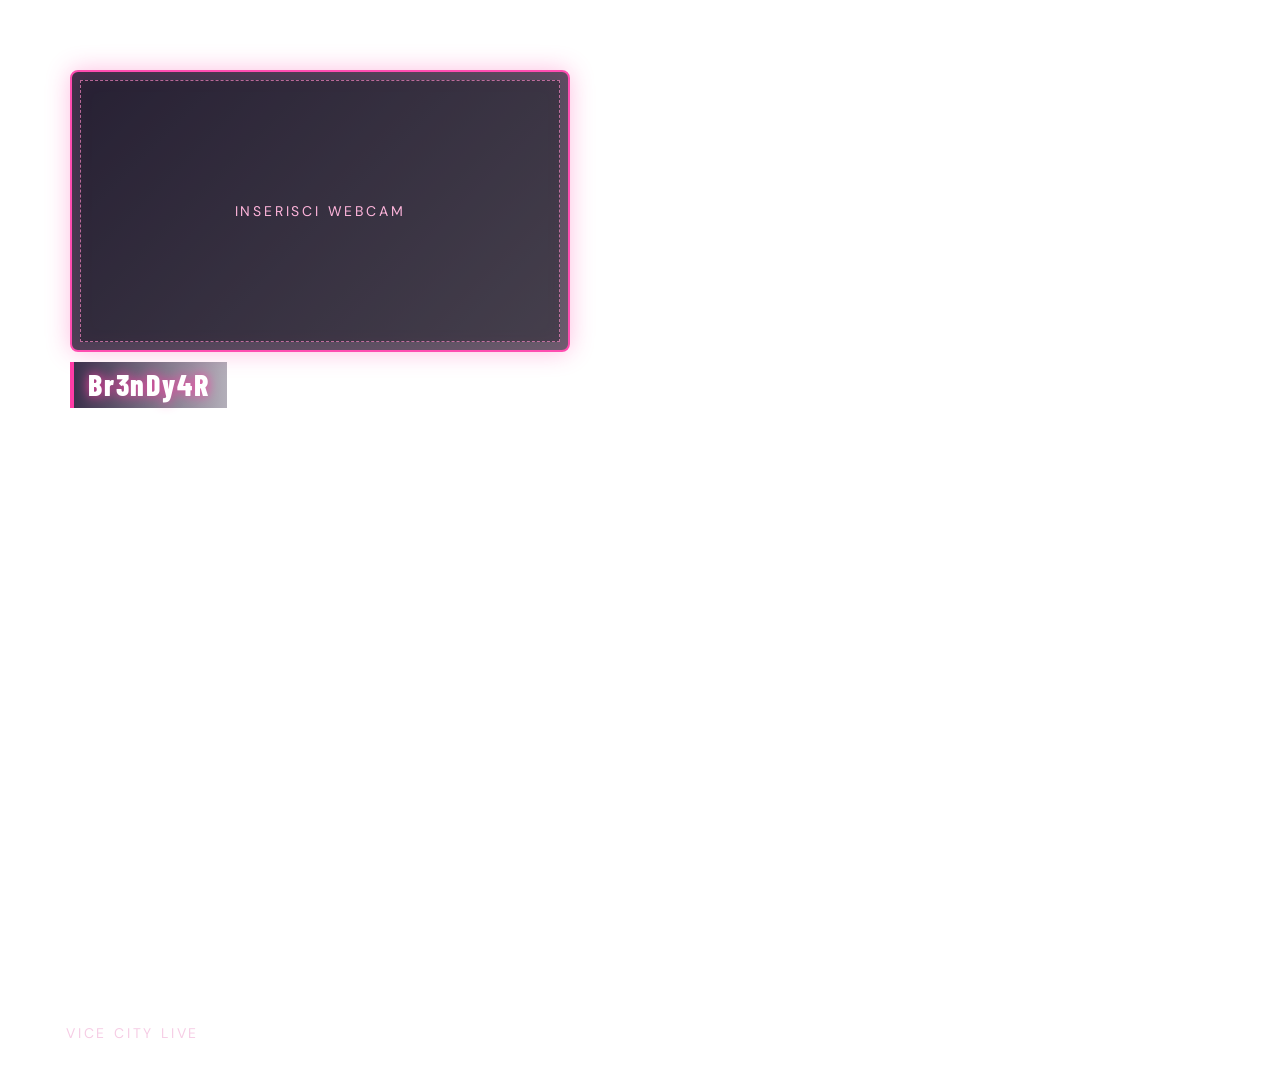
==== pages/gameplay.html @ 52b12bdd "init" ====
<!doctype html>
<html lang="it" class="transparent">
  <head>
    <meta charset="utf-8">
    <meta name="viewport" content="width=device-width,initial-scale=1">
    <title>Gameplay — Vice City Live</title>
    <link rel="stylesheet" href="../assets/css/styles.css">
  </head>
  <body style="background:transparent">
    <main class="obs-scene" style="background:transparent">
      <div class="game-hud" data-layout="gameplayHud"><span class="hud-pill">VICE CITY • LEONIDA</span></div>
      <div class="webcam-frame top-left glass-panel" data-layout="webcam">
        <div class="webcam-inner">INSERISCI WEBCAM</div>
      </div>
      <div class="nametag under-cam" data-layout="webcam"><b data-streamer>Br3nDy4R</b></div>
      <div class="scene-footer"><span data-channel-name>VICE CITY LIVE</span><span data-tagline>THE NIGHT SHIFT</span></div>
    </main>
    <script src="../assets/js/config.js"></script>
    <script src="../assets/js/app.js"></script>
  </body>
</html>
---- assets/css/styles.css ----
@import url('https://fonts.googleapis.com/css2?family=Barlow+Condensed:wght@500;600;700;800;900&family=DM+Sans:wght@400;500;600;700&family=Pacifico&display=swap');
:root{--pink:#ff3ca6;--pink2:#ff77c8;--orange:#ff9b55;--cyan:#62eaff;--ink:#100a1c;--white:#fff8fb;--muted:#d5c4d9;--line:rgba(255,115,201,.42)}
*{box-sizing:border-box}html{scroll-behavior:smooth}body{margin:0;background:#100a1c;color:var(--white);font-family:'DM Sans',sans-serif}a{color:inherit;text-decoration:none}.eyebrow,.scene-number,.section-count,.hero-meta,.hub-footer{font-size:11px;letter-spacing:.2em;font-weight:700}.hub-page{min-height:100vh;overflow-x:hidden;background:radial-gradient(ellipse at 78% 18%,#62245f 0,transparent 35%),linear-gradient(135deg,#100a1c,#1b1030 55%,#351638)}.hub-bg{position:fixed;inset:0;pointer-events:none;opacity:.24;background:repeating-linear-gradient(115deg,transparent 0 80px,rgba(255,255,255,.025) 81px 82px),linear-gradient(180deg,transparent 50%,#100a1c 100%)}.hub-header,.hub-main{position:relative;z-index:1;max-width:1320px;margin:auto}.hub-header{height:90px;padding:0 36px;display:flex;align-items:center;justify-content:space-between;border-bottom:1px solid rgba(255,255,255,.1)}.brand{display:flex;align-items:center;gap:13px}.brand-mark{font-family:'Barlow Condensed';font-weight:900;font-size:28px;line-height:1;padding:5px 9px;border:2px solid var(--pink);transform:skew(-7deg);color:#fff;text-shadow:0 0 14px var(--pink);box-shadow:0 0 18px #ff3ca655}.brand b,.brand small{display:block}.brand b{font-family:'Barlow Condensed';font-size:18px;letter-spacing:.13em}.brand small{font-size:9px;letter-spacing:.2em;color:#d9b9d9}.hub-header>.eyebrow{color:#e7b8db}.hub-main{padding:70px 36px 24px}.hero{max-width:760px;padding:40px 0 75px}.hero .eyebrow{color:var(--cyan)}h1,h2,.scene-title{font-family:'Barlow Condensed',sans-serif;text-transform:uppercase;margin:0;font-weight:900;letter-spacing:-.025em}h1{font-size:clamp(72px,10vw,132px);line-height:.78;margin:22px 0 28px;text-shadow:0 8px 45px #0008}h1 em,.scene-title em{font-family:'Pacifico',cursive;text-transform:none;font-weight:400;color:var(--pink);font-size:.78em;letter-spacing:0;text-shadow:0 0 28px #ff3ca655}.hero-copy{max-width:540px;color:#e1d2e4;font-size:16px;line-height:1.75}.hero-actions{display:flex;gap:13px;flex-wrap:wrap;margin-top:30px}.btn{display:inline-flex;align-items:center;gap:20px;padding:14px 19px;font-size:12px;font-weight:700;letter-spacing:.06em;text-transform:uppercase;border-radius:3px}.btn-primary{background:linear-gradient(100deg,#ff399f,#b74cff);box-shadow:0 8px 30px #ff3ca633}.btn-ghost{border:1px solid #ffffff42;background:#ffffff09}.hero-meta{display:flex;gap:25px;flex-wrap:wrap;margin-top:34px;color:#c8b4ce;font-size:9px}.hero-meta i{display:inline-block;width:7px;height:7px;border-radius:50%;background:#62ffbb;box-shadow:0 0 10px #62ffbb;margin-right:7px}.scene-section{padding:32px 0 42px;border-top:1px solid #ffffff22}.section-heading{display:flex;justify-content:space-between;align-items:end;margin-bottom:22px}.section-heading .eyebrow{color:var(--cyan);margin:0 0 8px}.section-heading h2{font-size:42px}.section-count{color:#d4b6d6}.scene-grid{display:grid;grid-template-columns:repeat(4,1fr);gap:14px}.scene-card{height:240px;position:relative;overflow:hidden;padding:19px;display:flex;flex-direction:column;justify-content:space-between;border:1px solid #ffffff24;background:linear-gradient(150deg,#51234e,#171127 75%);isolation:isolate;transition:.25s}.scene-card:before{content:"";position:absolute;z-index:-1;inset:0;background:radial-gradient(ellipse at 75% 30%,#ff8d9d88,transparent 35%),linear-gradient(155deg,transparent 20%,#080713 95%)}.scene-card:after{content:"";position:absolute;z-index:-1;width:180%;height:90px;left:-25%;bottom:25px;transform:rotate(-13deg);background:linear-gradient(90deg,transparent,#ff3ca655,transparent);filter:blur(18px)}.card-chat:before{background:radial-gradient(ellipse at 70% 20%,#bd5dff99,transparent 38%),linear-gradient(155deg,transparent 20%,#080713 95%)}.card-game:before{background:radial-gradient(ellipse at 50% 35%,#ff9b5588,transparent 40%),linear-gradient(155deg,transparent 20%,#080713 95%)}.card-brb:before{background:radial-gradient(ellipse at 65% 25%,#62eaff77,transparent 38%),linear-gradient(155deg,transparent 20%,#080713 95%)}.scene-card:hover{transform:translateY(-5px);border-color:var(--pink);box-shadow:0 15px 45px #0006}.scene-number{font-size:9px;color:#f6c4e5}.scene-title{font-size:45px;line-height:.95}.scene-title em{font-size:.7em}.scene-link{font-size:10px;letter-spacing:.12em;text-transform:uppercase;color:#ffc3e8}.utility-grid{display:grid;grid-template-columns:1fr 1fr;gap:14px}.utility-card{min-height:82px;padding:17px 20px;border:1px solid #ffffff20;background:#ffffff08;display:flex;align-items:center;gap:15px}.utility-icon{font-size:23px;color:var(--pink)}.utility-card b,.utility-card small{display:block}.utility-card b{font-family:'Barlow Condensed';font-size:19px;text-transform:uppercase;letter-spacing:.07em}.utility-card small{font-size:10px;color:#cbb9d0;margin-top:3px}.arrow,.text-link{margin-left:auto;color:#ff8bc9;font-size:11px}.hub-footer{display:flex;justify-content:space-between;padding:35px 0 10px;color:#a993b1;font-size:9px}
/* OBS scene canvas */
.obs-scene{width:1920px;height:1080px;position:relative;overflow:hidden;background:#120b20;color:white;font-family:'DM Sans',sans-serif}.scene-bg{position:absolute;inset:0;background:radial-gradient(ellipse at 18% 78%,#ff8b5570,transparent 32%),radial-gradient(ellipse at 78% 20%,#ff3ca655,transparent 38%),linear-gradient(125deg,#17102b,#48204e 52%,#111020)}.scene-bg:before{content:"";position:absolute;inset:0;opacity:.55;background:linear-gradient(180deg,transparent 55%,#0b0716 100%),repeating-linear-gradient(90deg,transparent 0 110px,#ffffff08 111px 113px)}.sun{position:absolute;width:470px;height:470px;border-radius:50%;right:170px;top:110px;background:linear-gradient(180deg,#ffb05e,#ff4d9d 65%,#8b42d0);box-shadow:0 0 110px #ff4c9d77;opacity:.82}.sun:after{content:"";position:absolute;inset:55% 0 0;background:repeating-linear-gradient(180deg,transparent 0 13px,#381746 14px 19px);border-radius:0 0 240px 240px}.cityline{position:absolute;bottom:180px;left:0;right:0;height:370px;opacity:.72;background:linear-gradient(180deg,transparent 0 15%,#100a1c 15% 100%);clip-path:polygon(0 55%,4% 55%,4% 35%,8% 35%,8% 50%,12% 50%,12% 20%,16% 20%,16% 45%,21% 45%,21% 30%,25% 30%,25% 53%,30% 53%,30% 8%,35% 8%,35% 55%,40% 55%,40% 32%,45% 32%,45% 48%,50% 48%,50% 15%,55% 15%,55% 50%,61% 50%,61% 25%,66% 25%,66% 48%,72% 48%,72% 12%,77% 12%,77% 48%,82% 48%,82% 30%,88% 30%,88% 50%,94% 50%,94% 38%,100% 38%,100% 100%,0 100%)}.palm{position:absolute;bottom:150px;font-size:150px;color:#090713;opacity:.85;text-shadow:0 0 10px #ff4d9d44}.palm.left{left:40px}.palm.right{right:60px;transform:scaleX(-1)}.scene-logo{position:absolute;top:54px;left:66px;font-family:'Barlow Condensed';font-weight:900;font-size:34px;line-height:.8;text-transform:uppercase;text-shadow:3px 4px #090713,0 0 18px #ff4d9d}.scene-logo span{display:block;color:#ff69b8;font-size:50px}.scene-kicker{font-size:15px;letter-spacing:.32em;text-transform:uppercase;color:#ffd4eb}.script-title{font-family:'Pacifico',cursive;font-size:108px;line-height:1.1;color:white;text-shadow:0 5px 30px #090713}.script-title em{color:var(--pink);font-style:normal}.scene-footer{position:absolute;bottom:38px;left:66px;right:66px;display:flex;justify-content:space-between;font-size:14px;letter-spacing:.2em;color:#f6cde5;text-transform:uppercase}.socials{display:flex;gap:20px}.socials span{border:1px solid #ff8acb88;padding:7px 10px}.glass-panel{background:linear-gradient(135deg,#160d27dd,#170c20aa);border:2px solid #ff4db1;box-shadow:0 0 25px #ff3ca655,inset 0 0 22px #ff3ca622;border-radius:8px}.starting-copy{position:absolute;left:130px;top:280px}.starting-copy .script-title{font-size:132px}.countdown{font-family:'Barlow Condensed';font-size:35px;letter-spacing:.18em;margin-top:35px;color:#fff}.scene-center{position:absolute;left:50%;top:48%;transform:translate(-50%,-50%);text-align:center}.scene-center .script-title{font-size:115px}.subtitle{letter-spacing:.34em;text-transform:uppercase;font-size:16px;margin-top:20px;color:#ffe0f0}.webcam-frame{position:absolute;left:70px;bottom:95px;width:500px;height:282px;padding:8px}.webcam-inner{width:100%;height:100%;border:1px dashed #ff8bc9aa;background:#09071355;display:grid;place-items:center;color:#ffb5dc;letter-spacing:.2em;font-size:14px;text-transform:uppercase}.chat-frame{position:absolute;right:70px;bottom:95px;width:390px;height:520px;padding:14px}.panel-label{font-family:'Barlow Condensed';font-size:26px;letter-spacing:.12em;text-transform:uppercase;color:#ff9bd1;border-bottom:1px solid #ff66b566;padding-bottom:10px}.chat-placeholder{position:absolute;bottom:18px;left:20px;color:#c5a9c9;font-size:13px}.lower-third{position:absolute;left:620px;bottom:105px;width:650px;padding:18px 24px;border-left:5px solid var(--pink);background:linear-gradient(90deg,#1a0e2ddd,#1a0e2d66)}.lower-third b{font-family:'Barlow Condensed';font-size:30px;letter-spacing:.08em;text-transform:uppercase}.lower-third small{display:block;color:#f4a9d2;letter-spacing:.2em;margin-top:5px}.game-hud{position:absolute;top:54px;right:68px;display:flex;gap:12px}.hud-pill{padding:11px 16px;background:#10091dba;border:1px solid #ff72bf88;font-size:13px;letter-spacing:.14em;text-transform:uppercase}.brb-copy{position:absolute;left:50%;top:44%;transform:translate(-50%,-50%);text-align:center;width:100%}.brb-copy .script-title{font-size:125px}.brb-copy p{letter-spacing:.35em;text-transform:uppercase}.alert-demo{position:absolute;left:50%;top:50%;transform:translate(-50%,-50%);width:700px;padding:25px 35px;text-align:center;opacity:0;transition:.35s}.alert-demo.show{opacity:1;animation:alertIn .5s ease-out}@keyframes alertIn{from{transform:translate(-50%,-40%);opacity:0}to{transform:translate(-50%,-50%);opacity:1}}.alert-demo strong{display:block;font-family:'Barlow Condensed';font-size:42px;text-transform:uppercase;letter-spacing:.1em}.alert-demo span{color:#ff9bd1;font-size:19px}
@media(max-width:900px){.hub-header{padding:0 20px}.hub-main{padding:40px 20px}.scene-grid{grid-template-columns:repeat(2,1fr)}.utility-grid{grid-template-columns:1fr}.hub-header>.eyebrow{display:none}.section-heading h2{font-size:34px}.scene-card{height:190px}.scene-title{font-size:38px}.hub-footer{gap:15px;flex-direction:column}}

/* Webcam in alto a sinistra (gameplay) */
.webcam-frame.top-left{top:70px;bottom:auto;left:70px}
/* Nametag streamer */
.nametag{position:absolute;display:inline-block;padding:7px 18px 7px 14px;border-left:4px solid var(--pink);background:linear-gradient(90deg,#1a0e2dd9,#1a0e2d55)}
.nametag b{font-family:'Barlow Condensed',sans-serif;font-weight:800;font-size:30px;line-height:1;letter-spacing:.06em;color:#fff;text-shadow:0 0 12px var(--pink)}
.nametag.under-cam{top:362px;left:70px}
.nametag.bottom-left{left:70px;bottom:95px}
html.transparent,html.transparent body,html.transparent .obs-scene{background:transparent!important}
/* Just Chatting: webcam a schermo intero (sorgente webcam OBS sotto questa pagina trasparente) */
.cam-full{position:absolute;inset:0;border:3px solid #ff4db1;box-shadow:inset 0 0 60px #ff3ca644;pointer-events:none}

[hidden]{display:none!important}
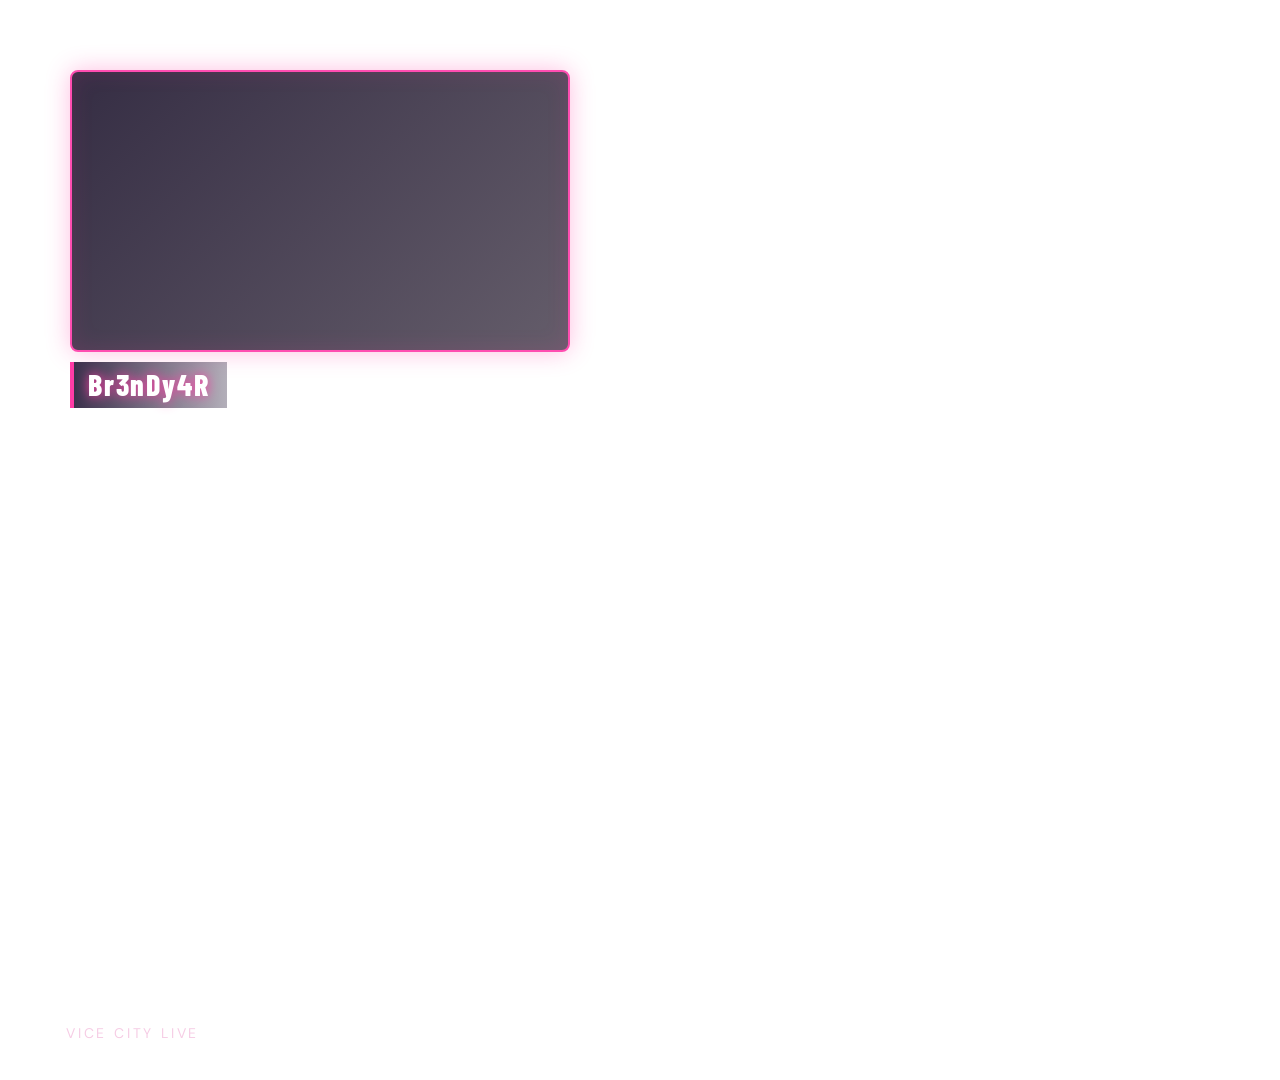
==== commit b46f8133: "fix cam" ====
--- a/pages/gameplay.html
+++ b/pages/gameplay.html
@@ -10,7 +10,6 @@
     <main class="obs-scene" style="background:transparent">
       <div class="game-hud" data-layout="gameplayHud"><span class="hud-pill">VICE CITY • LEONIDA</span></div>
       <div class="webcam-frame top-left glass-panel" data-layout="webcam">
-        <div class="webcam-inner">INSERISCI WEBCAM</div>
       </div>
       <div class="nametag under-cam" data-layout="webcam"><b data-streamer>Br3nDy4R</b></div>
       <div class="scene-footer"><span data-channel-name>VICE CITY LIVE</span><span data-tagline>THE NIGHT SHIFT</span></div>
--- a/assets/css/styles.css
+++ b/assets/css/styles.css
@@ -16,4 +16,8 @@
 /* Just Chatting: webcam a schermo intero (sorgente webcam OBS sotto questa pagina trasparente) */
 .cam-full{position:absolute;inset:0;border:3px solid #ff4db1;box-shadow:inset 0 0 60px #ff3ca644;pointer-events:none}
 
+/* Sfondo immagine personalizzato */
+.scene-bg.has-img:before{opacity:1;background:linear-gradient(180deg,#0b071633 0,#0b071666 45%,#0b0716cc 100%)}
+.obs-scene.has-img .sun,.obs-scene.has-img .cityline,.obs-scene.has-img .palm{display:none}
+
 [hidden]{display:none!important}
